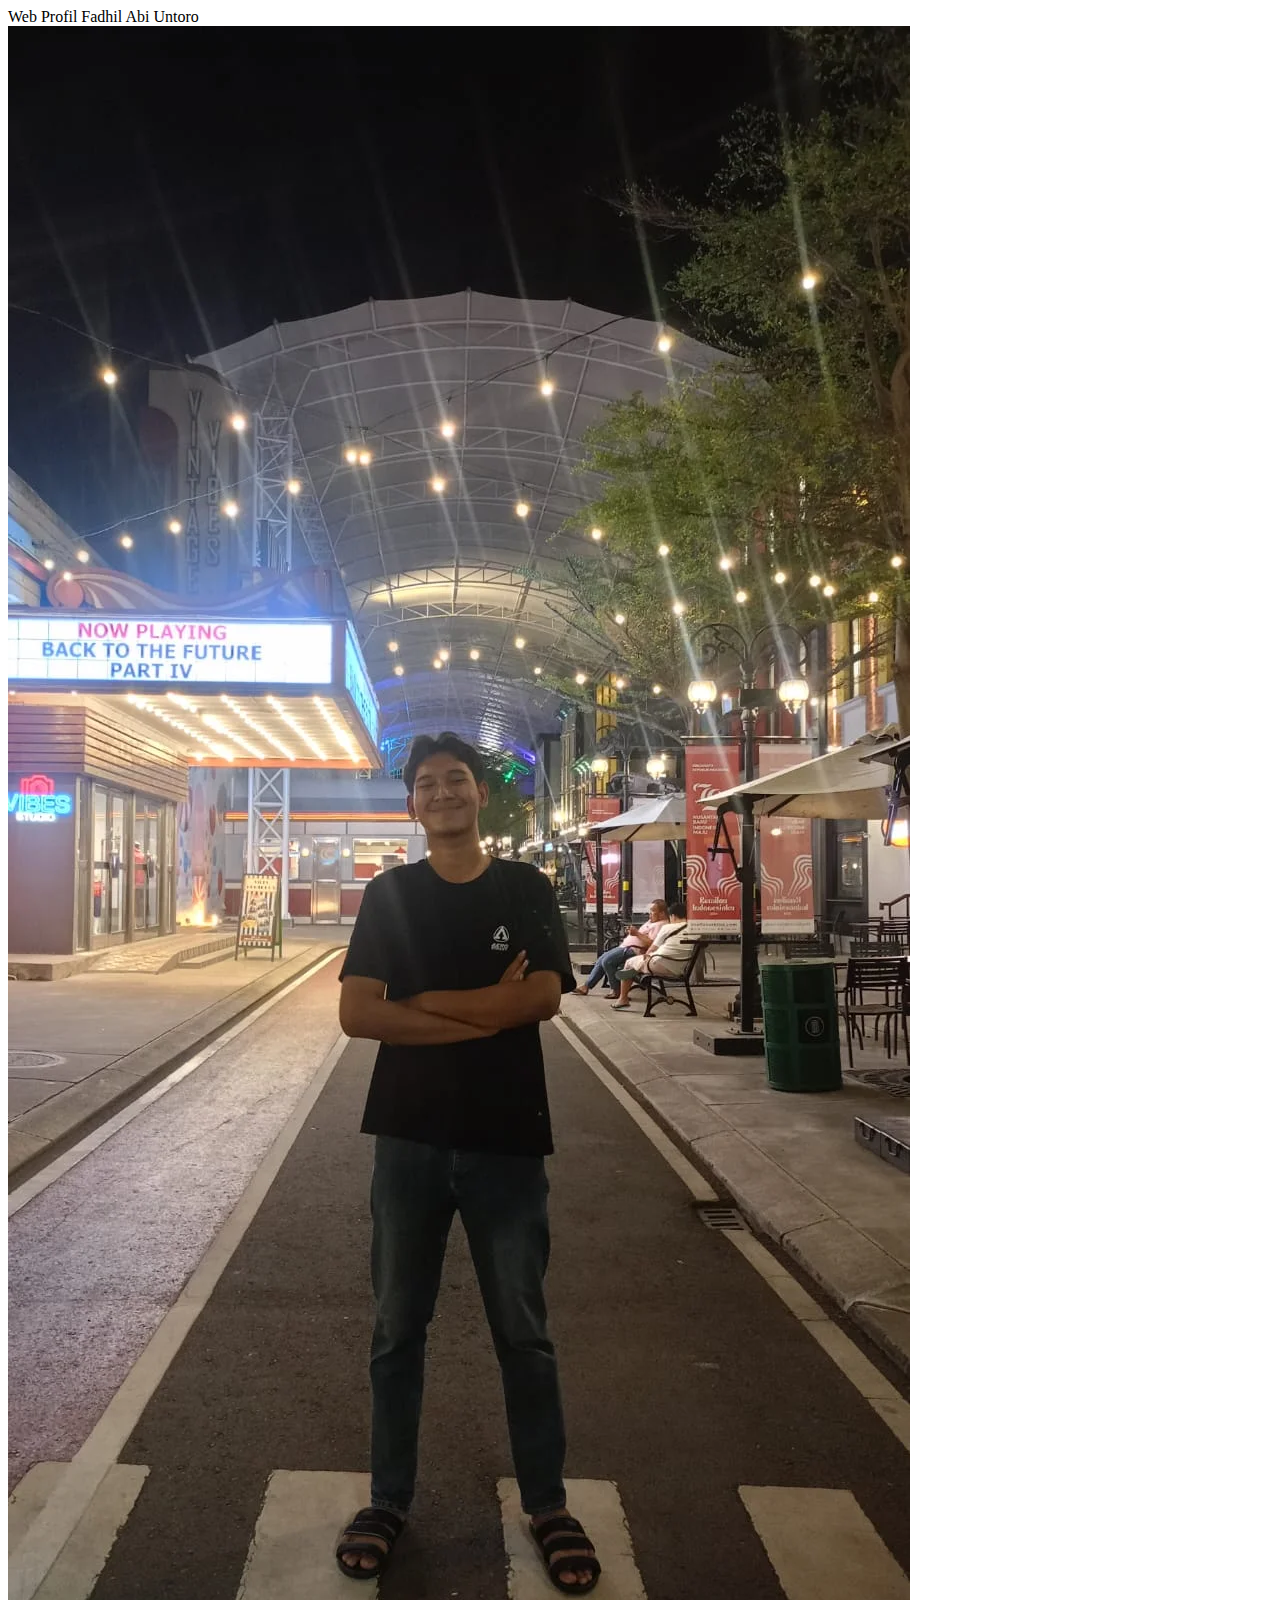
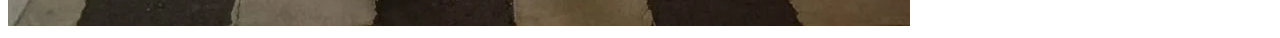
==== index.html @ 9b2c019e "buat header pada body dengan web profil nama" ====
<!DOCTYPE html>
<html lang="en">
<head>
    <meta charset="UTF-8">
    <meta name="viewport" content="width=device-width, initial-scale=1.0">
    <title>Perancangan Web</title>
    <link rel="icon" href="assets/diri.webp">
</head>
<body>
    <!-- header -->
    <header>Web Profil Fadhil Abi Untoro</header>
  
    <!-- end header -->
     <!-- content -->
        <img class="img" src="assets/diri.webp" alt="Fadhil Abi Untoro">
        
     <!-- end content -->
     <!-- footer -->

     <!-- end footer -->
</body>
</html>
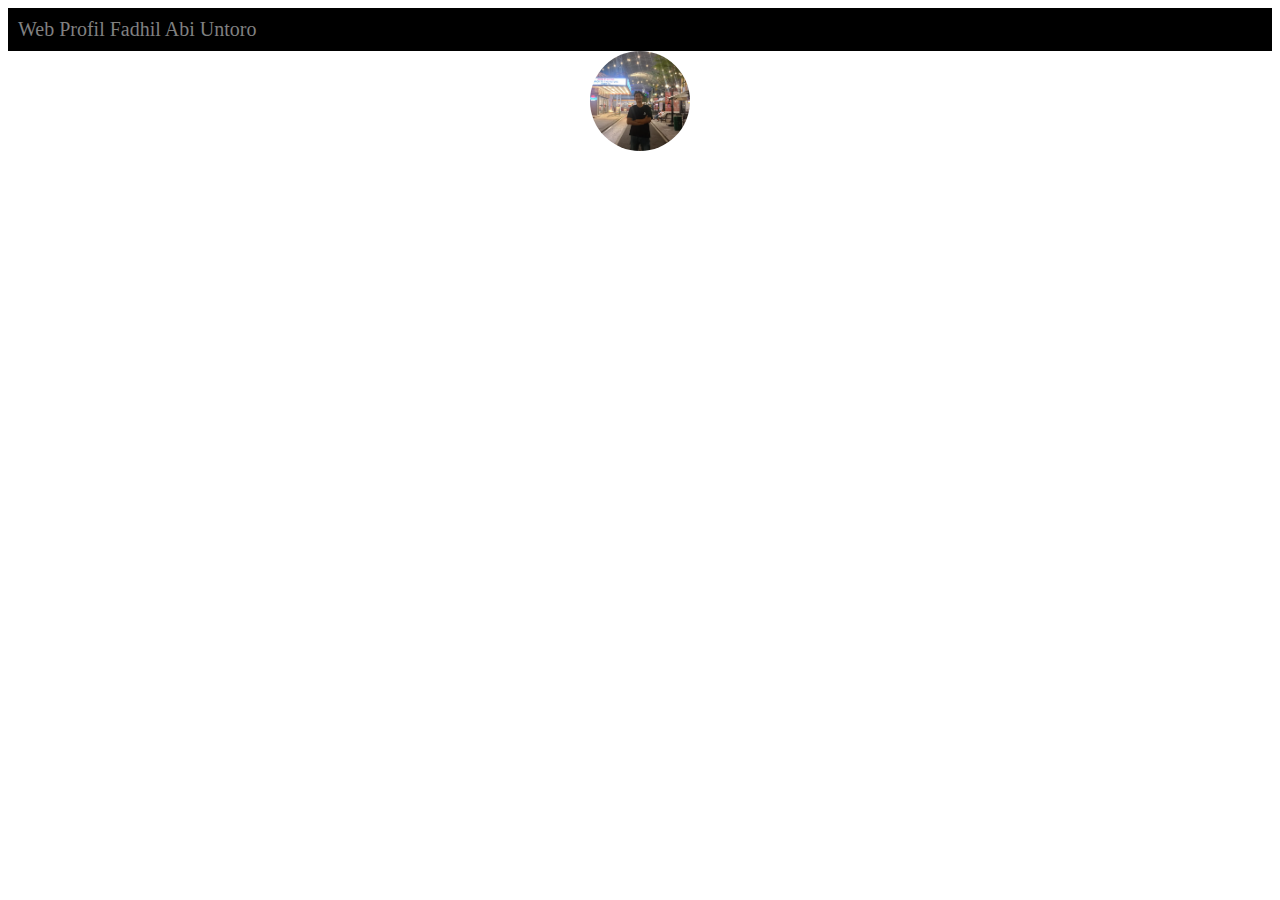
==== commit 7bbf002e: "membuat foto menjadi lingkaran" ====
--- a/index.html
+++ b/index.html
@@ -5,15 +5,16 @@
     <meta name="viewport" content="width=device-width, initial-scale=1.0">
     <title>Perancangan Web</title>
     <link rel="icon" href="assets/diri.webp">
+    <link rel="stylesheet" href="style/style.css">
 </head>
 <body>
     <!-- header -->
-    <header>Web Profil Fadhil Abi Untoro</header>
+    <header class="header">Web Profil Fadhil Abi Untoro</header>
   
     <!-- end header -->
      <!-- content -->
         <img class="img" src="assets/diri.webp" alt="Fadhil Abi Untoro">
-        
+
      <!-- end content -->
      <!-- footer -->
 
--- a/style/style.css
+++ b/style/style.css
@@ -0,0 +1,15 @@
+.header{
+    font-size: 20px;
+    font-family: 'Times New Roman', Times, serif;
+    color: gray;
+    background-color: black;
+    padding: 10px;
+}
+.img{
+    display: flex;
+    margin : 0 auto;
+    width: 100px;
+    height: 100px;
+    border-radius: 50%;
+    object-fit: cover;
+}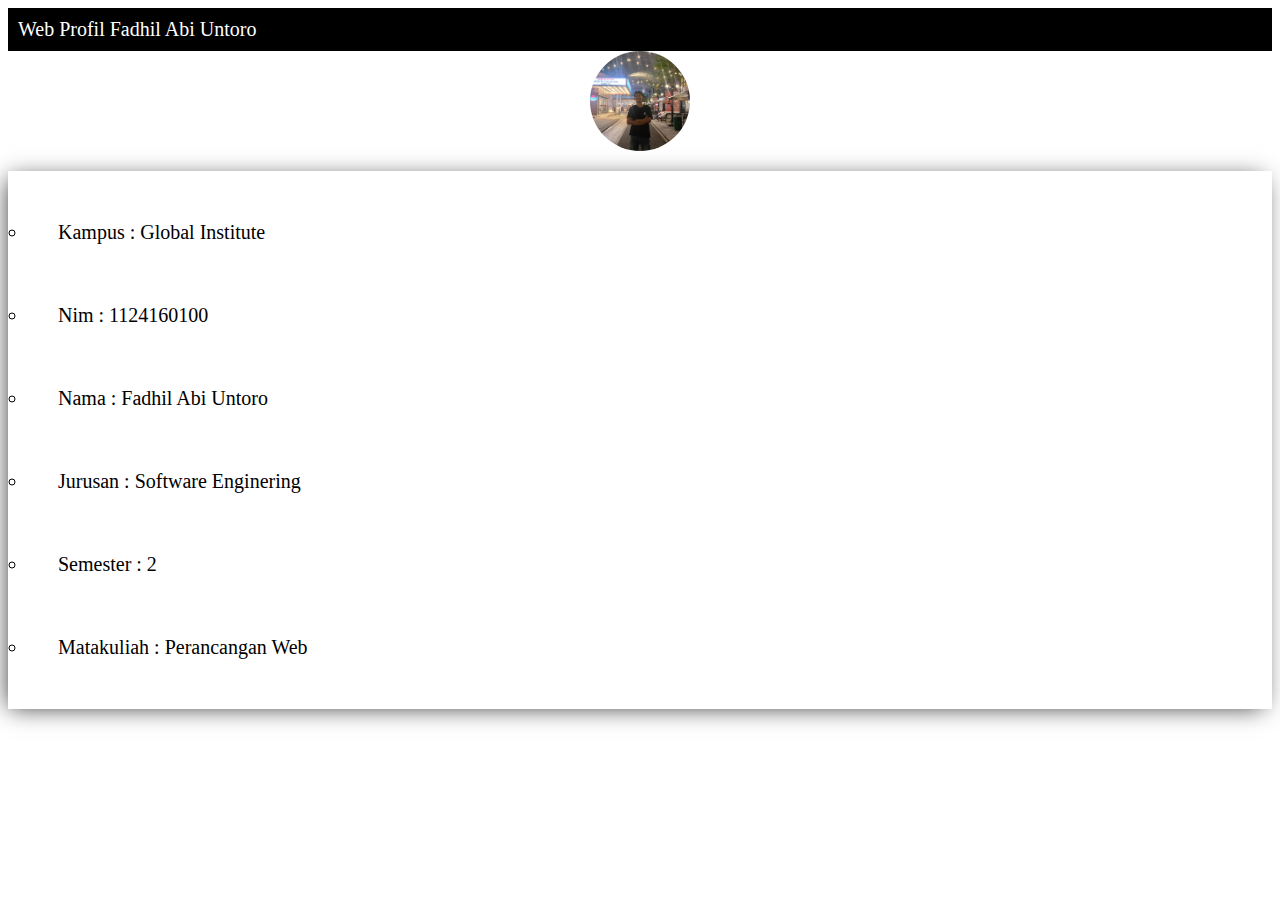
==== commit 436c515b: "list biodata" ====
--- a/index.html
+++ b/index.html
@@ -14,10 +14,17 @@
     <!-- end header -->
      <!-- content -->
         <img class="img" src="assets/diri.webp" alt="Fadhil Abi Untoro">
+        <ul class="back">
+            <li class="li-content"> Kampus     : <a href="https://global.ac.id/" class="link-a">Global Institute</a> </li>
+            <li class="li-content"> Nim        : 1124160100 </li>
+            <li class="li-content"> Nama       : Fadhil Abi Untoro </li>
+            <li class="li-content"> Jurusan    : Software Enginering</li>
+            <li class="li-content"> Semester   : 2</li>
+            <li class="li-content"> Matakuliah : Perancangan Web</li>
+        </ul>
 
      <!-- end content -->
      <!-- footer -->
-
      <!-- end footer -->
 </body>
 </html>--- a/style/style.css
+++ b/style/style.css
@@ -1,7 +1,7 @@
 .header{
     font-size: 20px;
     font-family: 'Times New Roman', Times, serif;
-    color: gray;
+    color: white;
     background-color: black;
     padding: 10px;
 }
@@ -12,4 +12,21 @@
     height: 100px;
     border-radius: 50%;
     object-fit: cover;
-}+}
+.back{
+    font-size: 20px;
+    padding: 20px;
+    box-shadow: -4px 3px 23px -5px rgba(0,0,0,0.82);
+ -webkit-box-shadow: -4px 3px 23px -5px rgba(0,0,0,0.82);
+ -moz-box-shadow: -4px 3px 23px -5px rgba(0,0,0,0.82);
+}
+.li-content{
+    list-style: circle;
+    padding: 30px;
+    font-family: 'Times New Roman', Times, serif;
+    color: black;
+}
+.link-a{
+    text-decoration: none;
+    color: black;
+}
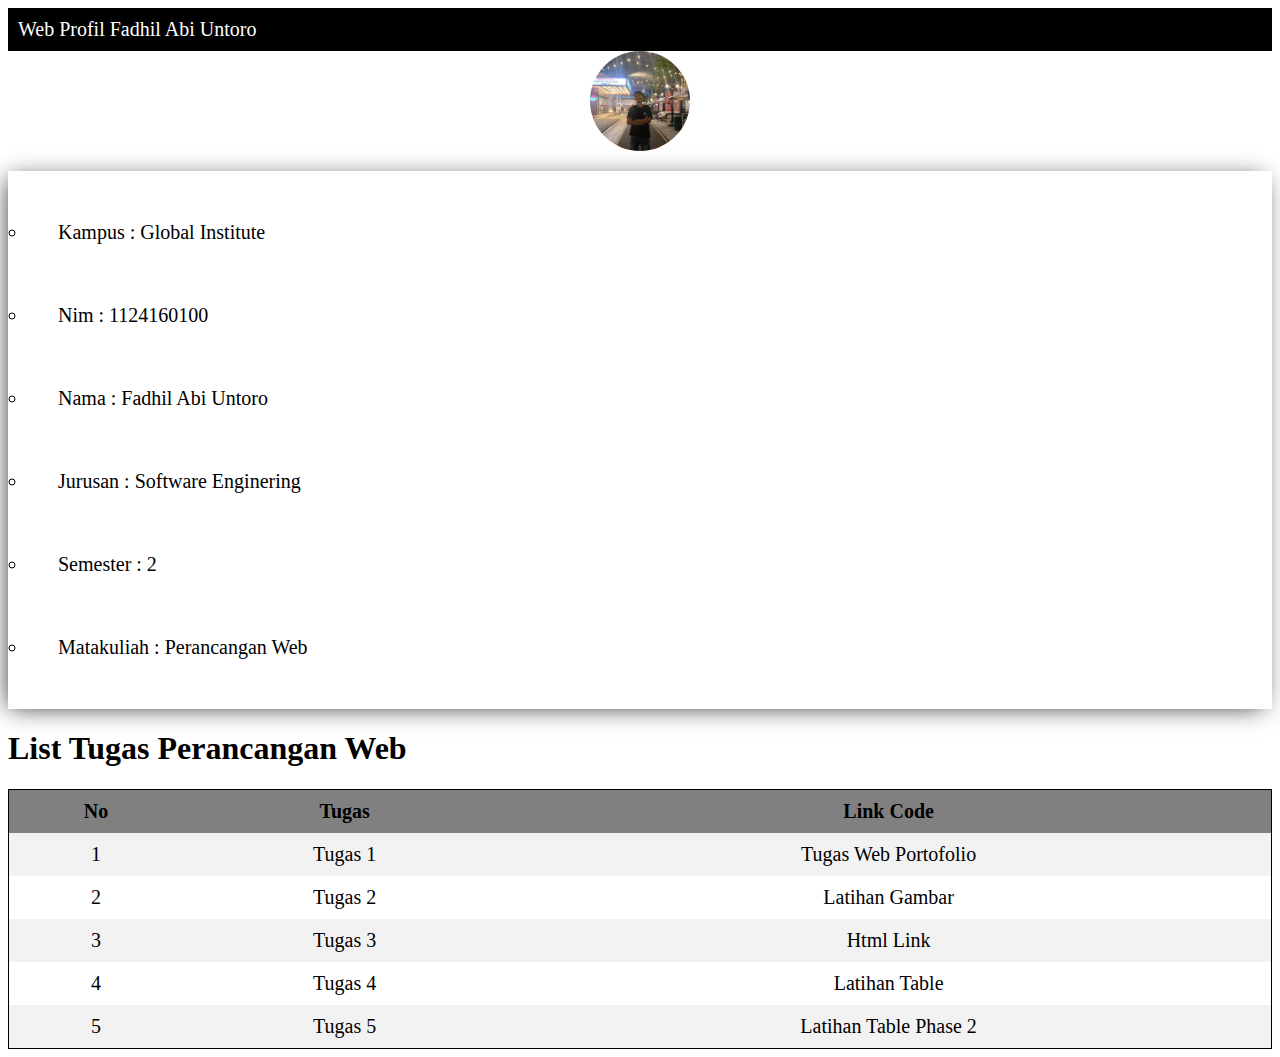
==== commit 9b25f124: "table list tugas perancangan web" ====
--- a/index.html
+++ b/index.html
@@ -22,7 +22,39 @@
             <li class="li-content"> Semester   : 2</li>
             <li class="li-content"> Matakuliah : Perancangan Web</li>
         </ul>
-
+    <table>
+        <h1>List Tugas Perancangan Web</h1>
+        <tr class="tr">
+            <th class="th">No</th>
+            <th class="th">Tugas</th>
+            <th class="th">Link Code</th>
+        </tr>
+        <tr class="tr">
+            <td class="td">1</td>
+            <td class="td">Tugas 1</td>
+            <td class="td"><a href="https://github.com/fadhilabi22/1124160100-Tugas-01" class="link-a"> Tugas Web Portofolio</a> </td>
+        </tr>
+        <tr class="tr">
+            <td class="td">2</td>
+            <td class="td">Tugas 2</td>
+            <td class="td"><a href="https://github.com/fadhilabi22/1124160100-latihan-gambar" class="link-a"> Latihan Gambar</a> </td>
+        </tr>
+        <tr class="tr">
+            <td class="td">3</td>
+            <td class="td">Tugas 3 </td>
+            <td class="td"><a href="https://github.com/fadhilabi22/1124160100-html-link" class="link-a"> Html Link</a></td>
+        </tr>
+        <tr class="tr">
+            <td class="td">4</td>
+            <td class="td">Tugas 4</td>
+            <td class="td"><a href="https://github.com/fadhilabi22/1124160100--latihan-6--table" class="link-a">Latihan Table</a></td>
+        </tr>
+        <tr class="tr">
+            <td class="td">5</td>
+            <td class="td">Tugas 5</td>
+            <td class="td"><a href="https://github.com/fadhilabi22/1124160100-html-day7" class="link-a">Latihan Table Phase 2</a></td>
+        </tr>
+    </table>
      <!-- end content -->
      <!-- footer -->
      <!-- end footer -->
--- a/style/style.css
+++ b/style/style.css
@@ -30,3 +30,24 @@
     text-decoration: none;
     color: black;
 }
+table{
+    border-collapse: collapse;
+    border: 1px solid black;
+    width: 100%;
+    text-align: center;
+}
+.td{
+    font-size: 20px;
+    font-family: 'Times New Roman', Times, serif;
+    padding: 10px;
+    margin: 10px;
+}
+.th{
+    font-family: 'Times New Roman', Times, serif;
+    font-size: 20px;
+    background-color: gray;
+    padding: 10px;
+}
+.tr:nth-child(even){
+    background-color: #f2f2f2;
+}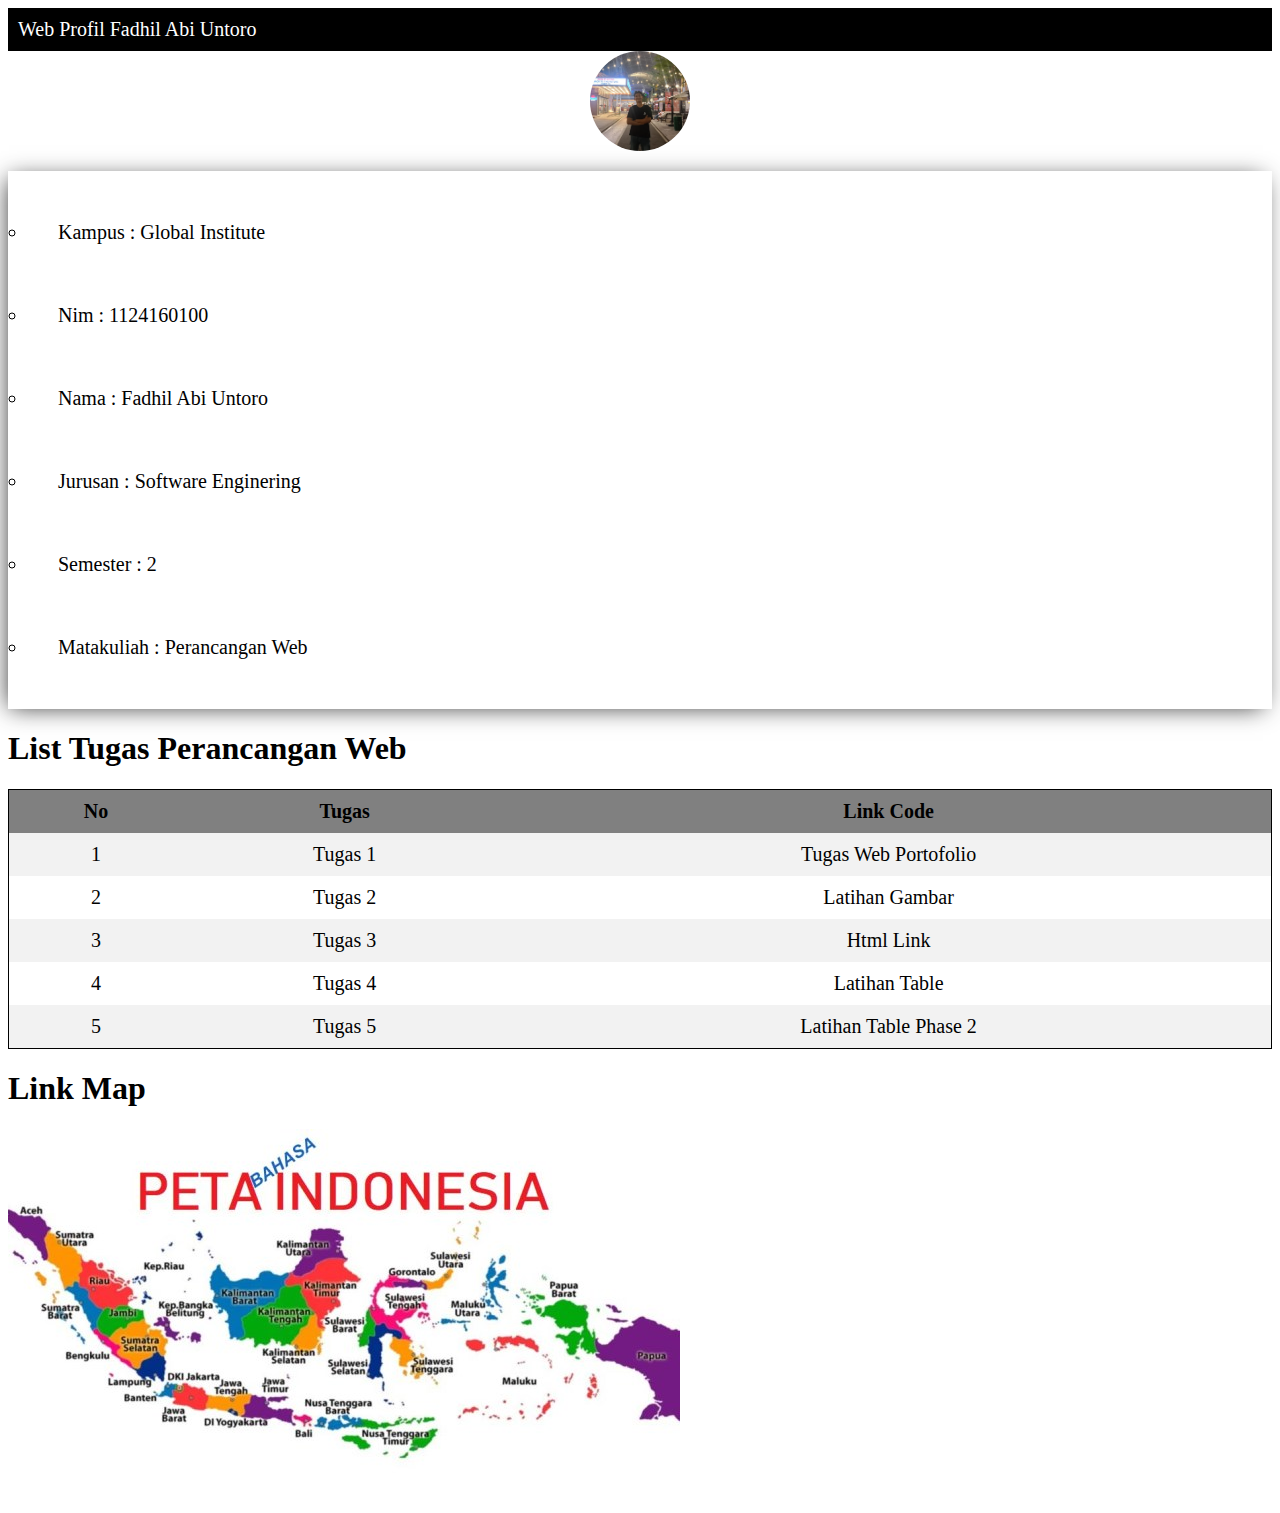
==== commit b9e28142: "membuat link pada peta indonesia" ====
--- a/index.html
+++ b/index.html
@@ -55,6 +55,12 @@
             <td class="td"><a href="https://github.com/fadhilabi22/1124160100-html-day7" class="link-a">Latihan Table Phase 2</a></td>
         </tr>
     </table>
+    <h1>Link Map</h1>
+    <img src="assets/map.jpg" usemap="#peta-klik">
+    <map name="peta-klik">
+        <area shape="rect" coords="2,6,95,98" href="aceh.html" alt="aceh" title="aceh" target="_blank">
+        <area shape="circle" coords="113,44,199,00" href="kalimantan.html" alt="kalimantan" title="kalimantan" target="_blank">
+    </map>
      <!-- end content -->
      <!-- footer -->
      <!-- end footer -->
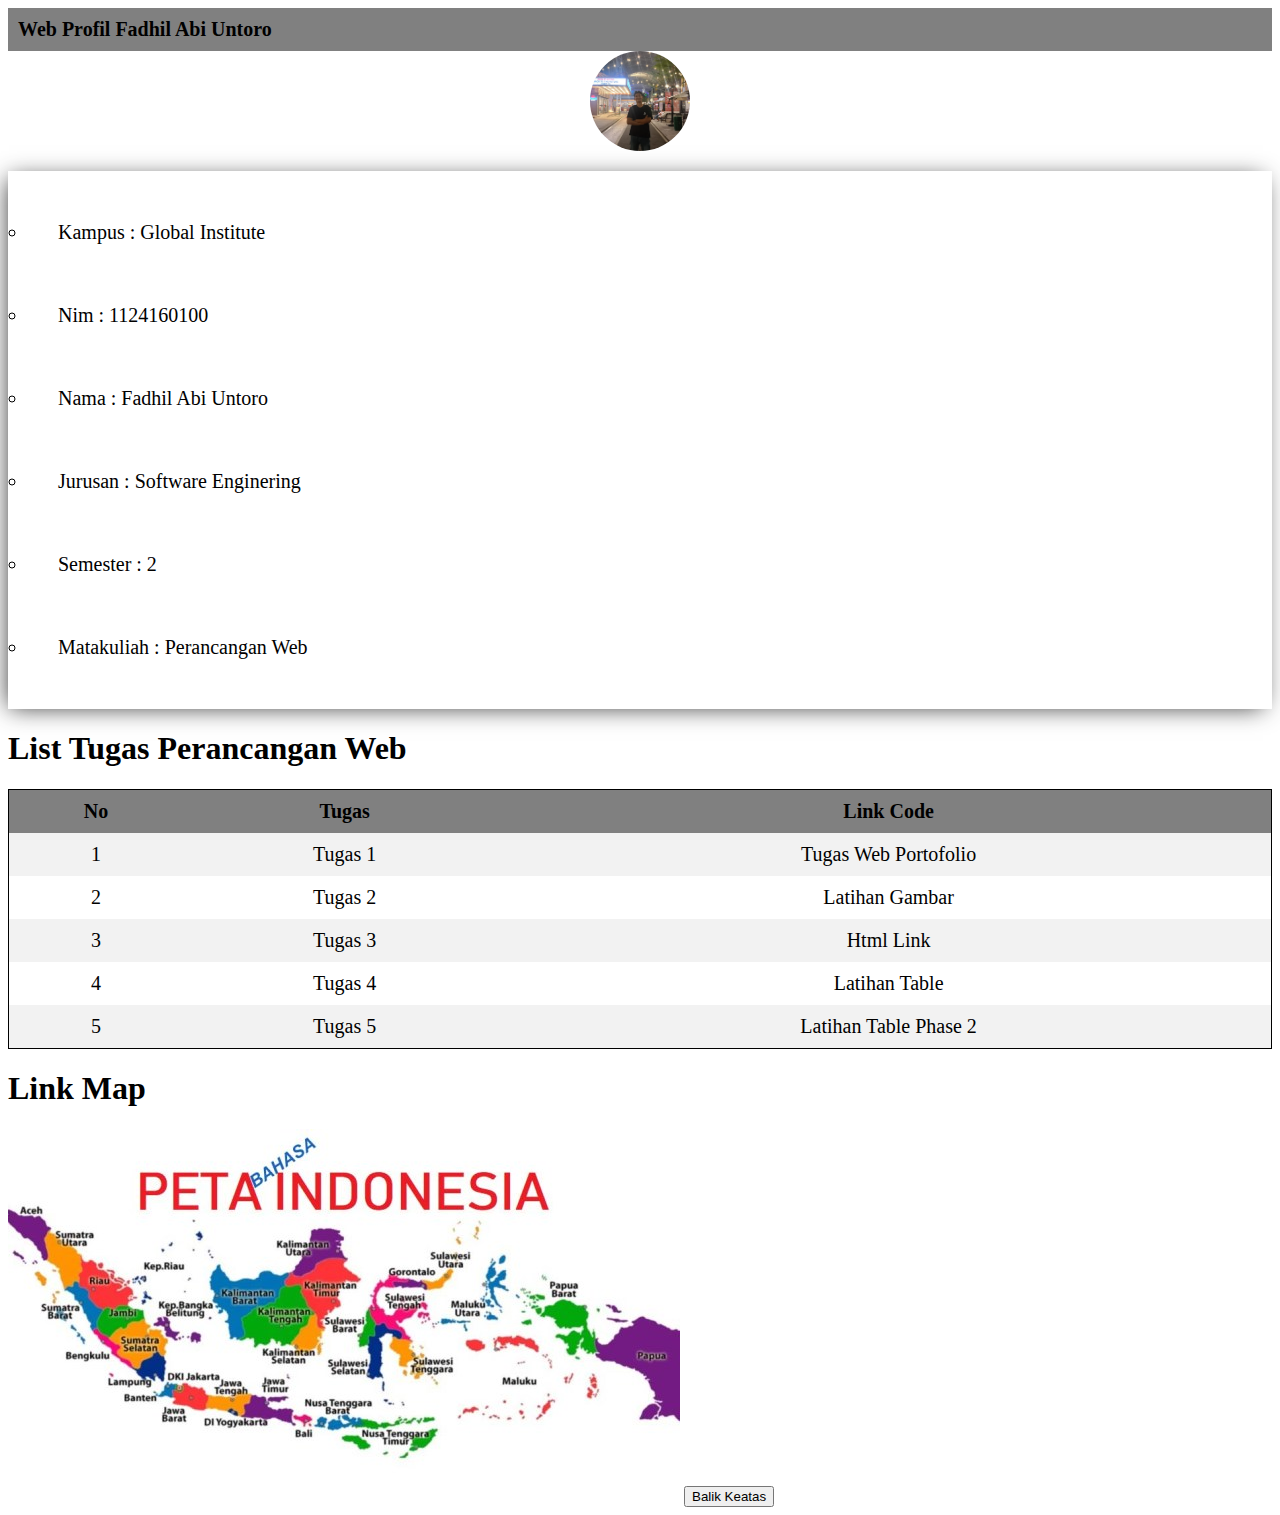
==== commit 9299b51e: "buat tampilan klik disini untuk balik ke atas" ====
--- a/index.html
+++ b/index.html
@@ -9,8 +9,7 @@
 </head>
 <body>
     <!-- header -->
-    <header class="header">Web Profil Fadhil Abi Untoro</header>
-  
+    <header class="header" id="balik">Web Profil Fadhil Abi Untoro</header>
     <!-- end header -->
      <!-- content -->
         <img class="img" src="assets/diri.webp" alt="Fadhil Abi Untoro">
@@ -58,11 +57,13 @@
     <h1>Link Map</h1>
     <img src="assets/map.jpg" usemap="#peta-klik">
     <map name="peta-klik">
-        <area shape="rect" coords="2,6,95,98" href="aceh.html" alt="aceh" title="aceh" target="_blank">
-        <area shape="circle" coords="113,44,199,00" href="kalimantan.html" alt="kalimantan" title="kalimantan" target="_blank">
+        <area shape="rect" coords="2,6,95,98" href="aceh.html" alt="aceh" title="Aceh" target="_blank">
+        <area shape="circle" coords="113,44,199,00" href="kalimantan.html" alt="Kalimantan Barat " title="Kalimantan Barat" target="_blank">
     </map>
      <!-- end content -->
      <!-- footer -->
+      
      <!-- end footer -->
+      <a href="#balik"><button>Balik Keatas</button></a>
 </body>
 </html>--- a/style/style.css
+++ b/style/style.css
@@ -1,9 +1,10 @@
 .header{
     font-size: 20px;
     font-family: 'Times New Roman', Times, serif;
-    color: white;
-    background-color: black;
+    color: black;
+    background-color: gray;
     padding: 10px;
+    font-weight: bold;
 }
 .img{
     display: flex;
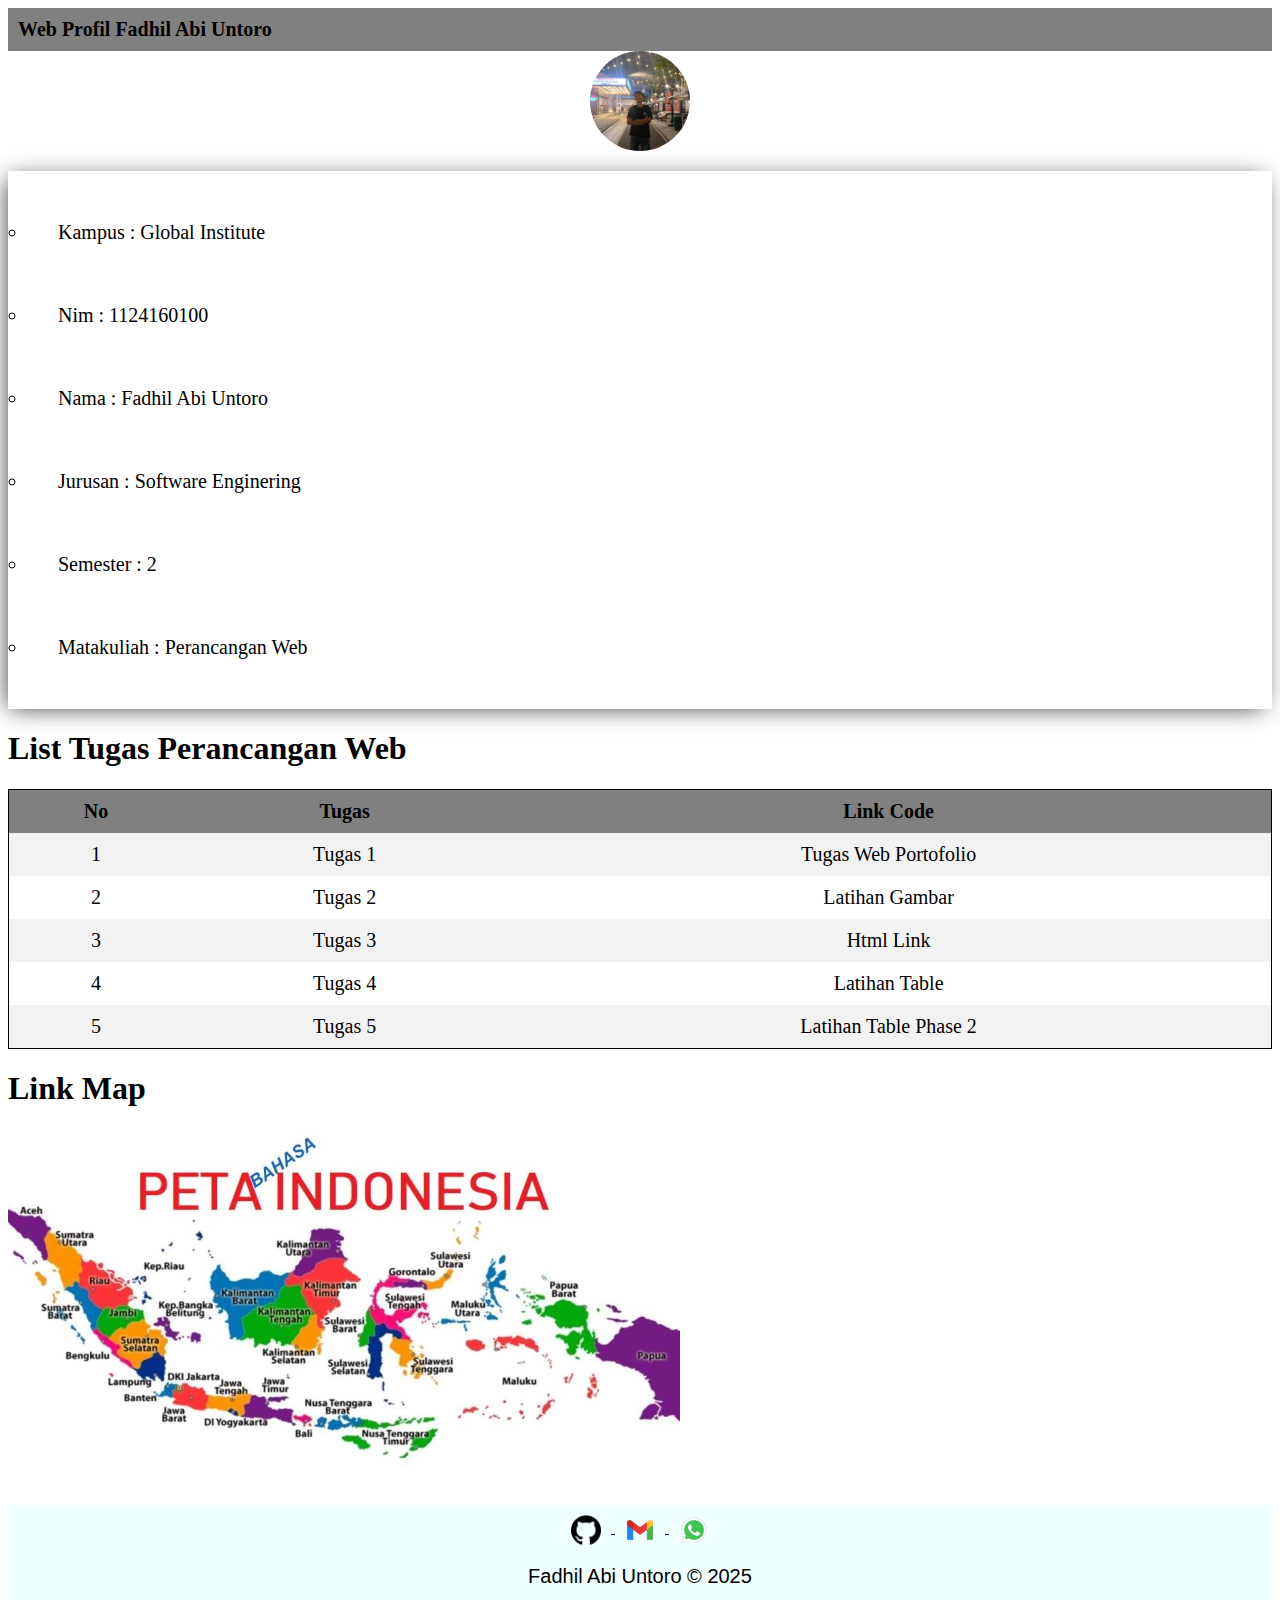
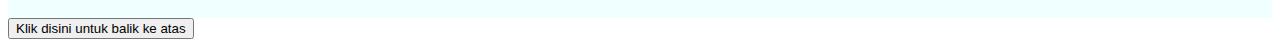
==== commit cd4b33c9: "footer logo" ====
--- a/index.html
+++ b/index.html
@@ -62,8 +62,21 @@
     </map>
      <!-- end content -->
      <!-- footer -->
-      
+      <footer>
+        <div class="icons">
+            <a href="https://github.com/fadhilabi22">
+                <img src="assets/github.png">
+            </a>
+            <a href="mailto:fadielabi4567@gmail.com">
+                <img src="assets/image.png">
+            </a>
+            <a href="https://wa.me/085872484772">
+                <img src="assets/icons8-whatsapp-48.png">
+            </a>
+        </div>
+        <p>Fadhil Abi Untoro &copy; 2025</p>
+    </footer>
      <!-- end footer -->
-      <a href="#balik"><button>Balik Keatas</button></a>
+      <a href="#balik"><button>Klik disini untuk balik ke atas</button></a>
 </body>
 </html>--- a/style/style.css
+++ b/style/style.css
@@ -51,4 +51,19 @@
 }
 .tr:nth-child(even){
     background-color: #f2f2f2;
+}
+.icons img{
+    width: 30px;
+    margin: 0 10px;
+    vertical-align: middle;
+}
+footer{
+    background-color: white;
+    padding: 10px;
+    text-align: center;
+    background-color: azure;
+}
+p{
+    font-size: 20px;
+    font-family: Arial, Helvetica, sans-serif;
 }